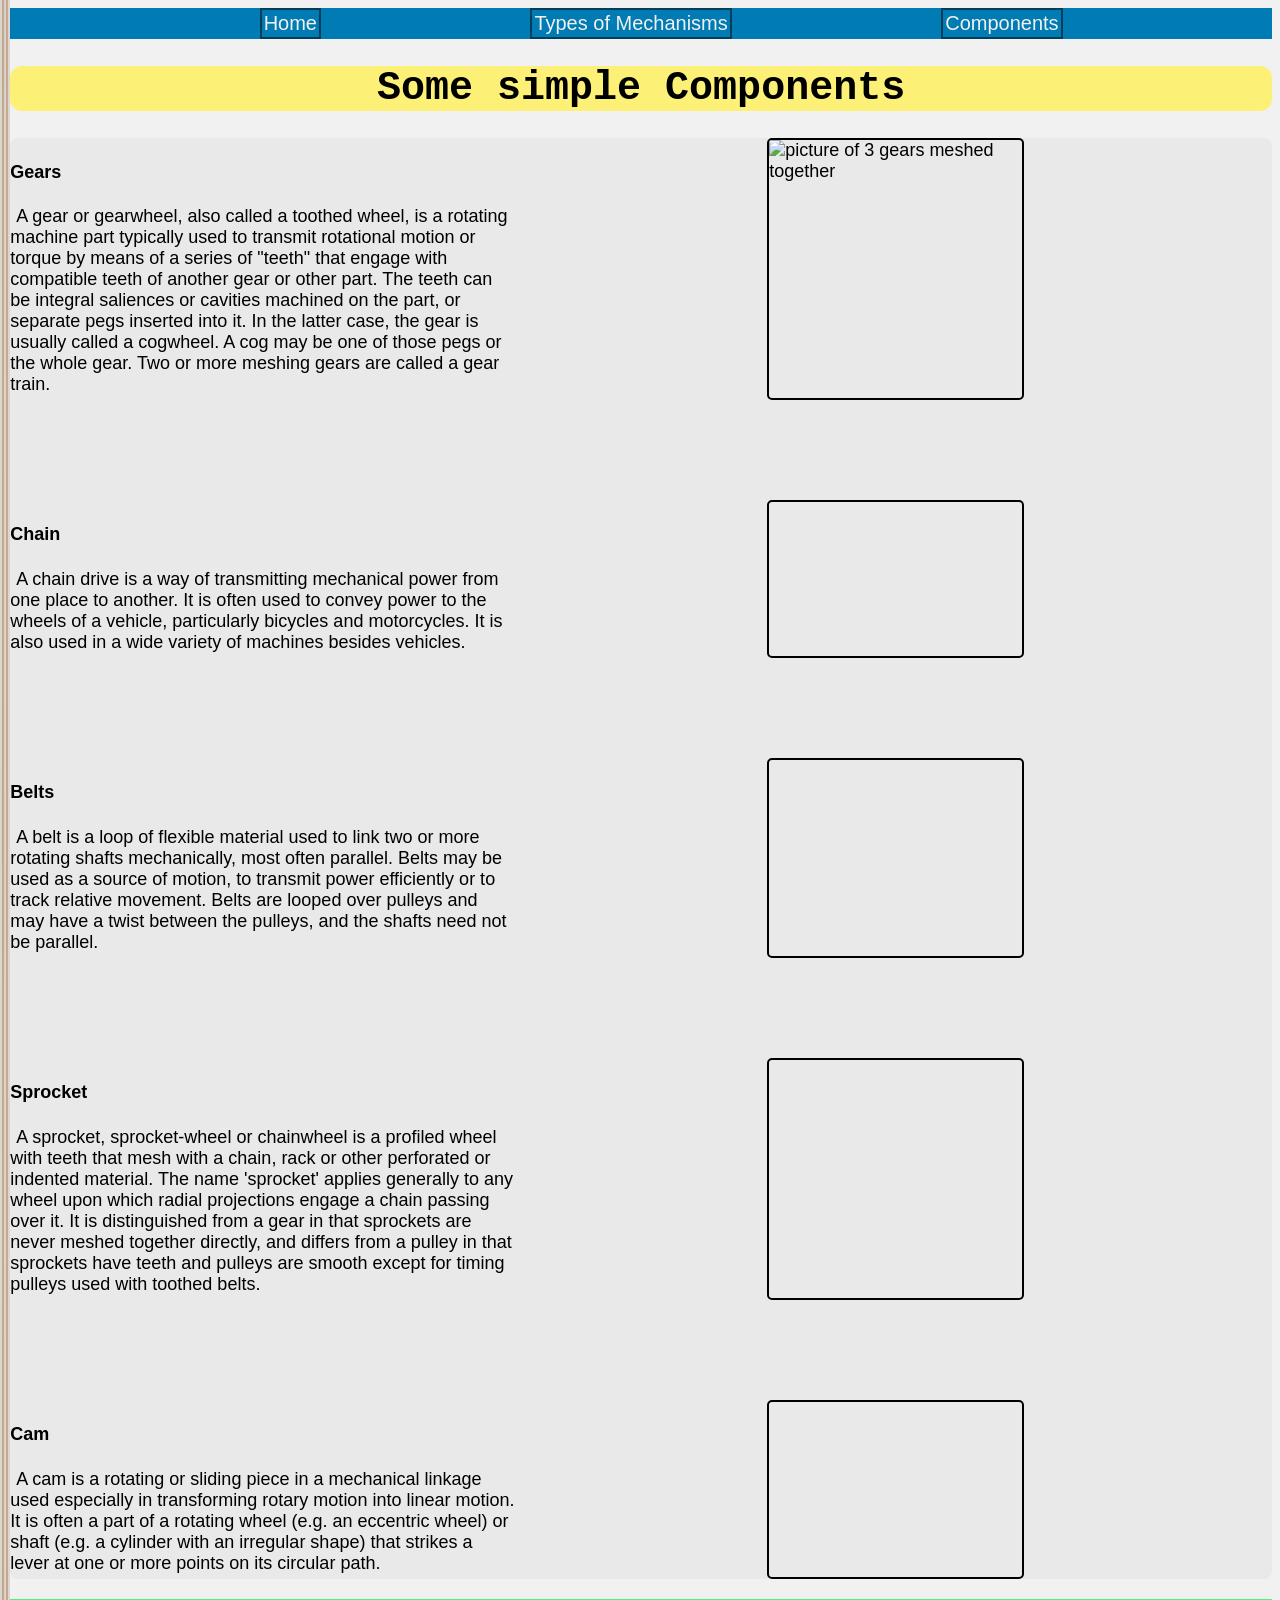
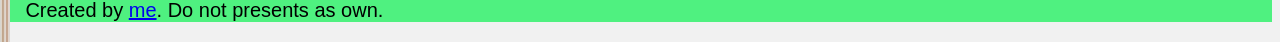
==== components.html @ 5ceaa01b "1st" ====
<!DOCTYPE html>
<html lang="en">

<head>
  <meta charset="utf-8">
  <meta name="viewport" content="width=device-width">
  <title>Components</title>
  <!-- You will need to link to the CSS file -->
  <link rel="stylesheet" href="css/style.css">
</head>

<body>
  <a href="#main-content" class="skip-link">Skip to main content</a>
  <header>
    <nav>
      <ul>
        <li><a href="index.html">Home</a></li>
        <li><a href="typeofmechanism.html">Types of Mechanisms</a></li>
        <li><a href="components.html">Components</a></li>
      </ul>
    </nav>
    <h1>Some simple Components</h1>
  </header>
  <main id="main-content" tabindex="-1">
    <div class="grid">
      <hgroup>
      <h4>Gears</h4>
      <p>A gear or gearwheel, also called a toothed wheel, is a rotating machine part typically used to transmit rotational motion or torque by means of a series of "teeth" that engage with compatible teeth of another gear or other part. The teeth can be integral saliences or cavities machined on the part, or separate pegs inserted into it. In the latter case, the gear is usually called a cogwheel. A cog may be one of those pegs or the whole gear. Two or more meshing gears are called a gear train.</p>
      </hgroup>
      <img src="https://www.pngkey.com/png/full/74-740903_gears-simple-machines-gears-clipart.png" width="50%" alt="picture of 3 gears meshed together">
      <hgroup>
        <h4>Chain</h4>
        <p>A chain drive is a way of transmitting mechanical power from one place to another. It is often used to convey power to the wheels of a vehicle, particularly bicycles and motorcycles. It is also used in a wide variety of machines besides vehicles.</p>
      </hgroup>
      <img src="https://i.pinimg.com/736x/d8/a8/78/d8a87832ac8e6a7ad0494f9d9968310d.jpg" width="50%" alt="">
      <hgroup>
        <h4>Belts</h4>
        <p>A belt is a loop of flexible material used to link two or more rotating shafts mechanically, most often parallel. Belts may be used as a source of motion, to transmit power efficiently or to track relative movement. Belts are looped over pulleys and may have a twist between the pulleys, and the shafts need not be parallel.</p>
      </hgroup>
      <img src="https://ibtinc.com/wp-content/uploads/2025/12/Driven-Pulley-diagram-cropped.png" width="50%" alt="">
      <hgroup>
        <h4>Sprocket</h4>
        <p>A sprocket, sprocket-wheel or chainwheel is a profiled wheel with teeth that mesh with a chain, rack or other perforated or indented material. The name 'sprocket' applies generally to any wheel upon which radial projections engage a chain passing over it. It is distinguished from a gear in that sprockets are never meshed together directly, and differs from a pulley in that sprockets have teeth and pulleys are smooth except for timing pulleys used with toothed belts.</p>
      </hgroup>
      <img src="https://ohiorollerchain.com/wp-content/uploads/2025/12/types-of-sprockets-1000x667.webp" width="50%" alt="">
      <hgroup>
        <h4>Cam</h4>
        <p>A cam is a rotating or sliding piece in a mechanical linkage used especially in transforming rotary motion into linear motion. It is often a part of a rotating wheel (e.g. an eccentric wheel) or shaft (e.g. a cylinder with an irregular shape) that strikes a lever at one or more points on its circular path.</p>
      </hgroup>
      <img src="https://www.mathworks.com/help/simscape/ref/ab_pb_cam_schem1.png" width="50%" alt="">




    </div>
  </main>
  <footer>
    <p>Created by <a href="https://github.com/LavrieN">me</a>. Do not presents as own.</p>
  </footer>

</body>

</html>
---- css/style.css ----
body{
  font-family:'Segoe UI', Tahoma, Geneva, Verdana, sans-serif;
  font-size: 125%;
  margin-left: 0.8%;
  background-image: url('../images/sumb.jpg');
  background-repeat:repeat-y;
  background-size: 0.8%;
  background-color: rgb(241, 241, 241);
}
.skip-link {
  display:block;
  font-weight: bold;
  color:#ffffff;
  background-color: rgb(13, 0, 133);
  width: fit-content;
  padding: 5px;
  text-decoration: none;
  margin-bottom: 1px;
  position: absolute;
  left: -999px;
}
.skip-link :hover{
  background-color: #9e9e9e;
  color:rgb(13, 0, 133);
}
.skip-link:focus{
  background-color: #9e9e9e;
  color:rgb(13, 0, 133);
  border: 10px;
  position: absolute;
  left: 5px;
}
h1{
  font-family: 'Courier New', Courier, monospace;
  background-color:rgb(253, 240, 118);
  text-align:center;
  border-radius: 12px;
}
h3{
  margin-top: 10px;
  margin-bottom: 2px;
}
nav{
  display: inline;
  width: 80%;
  margin-top: 0px;
}
nav img{
  width: 10%;
}
main{
  background-color: rgb(233, 233, 233);
  font-size: large;
  border-radius: 8px;
}
footer{
  background-color: rgb(79, 241, 128);
}
ul {
  display: flex;
  flex-direction:row;
  justify-content: space-evenly;
  background-color:rgb(0, 123, 180) ;
  margin-top: 0px;
}
main p{
  margin-top: 2px;
  margin-bottom: 5px;
}
li{
  list-style-type: none;
  display: block;
}

ul a:link{
  display: block;
  color:rgb(241, 241, 241) ;
  /* background-color:rgb(0, 113, 165) ; */
  padding: 2px;
  border:2px solid rgb(0, 62, 90);
  text-decoration: none;
}
ul a:active{
  text-decoration: none;
  background-color: rgb(0, 64, 94);
  border: 2px inset rgb(0, 33, 48);
  color:rgb(241, 241, 241) ;
}
ul a:hover{
  text-decoration: none;
  background-color: rgb(0, 64, 94);
  border: 2px inset rgb(0, 0, 0);
  color:rgb(241, 241, 241) ;
}
ul a:visited{
  text-decoration: none;
  color:rgb(241, 241, 241) ;
}


p{
  text-indent: 1.2%;
  height: auto;
}
.grid{
  display:grid;
  grid-template-columns: 40% 40%;
  justify-content: space-between;
  row-gap: 100px;
}
.grid img{
  display:grid;
  border: 2px double black;
  border-radius: 5px;
}
.flex{
  flex-wrap: wrap;
  justify-content: left;
}
.referenceimg{
  justify-content:end;
}
ul .list{
  display: inline;
  background-color:rgb(233, 233, 233) ;
  margin-top: 0px;
}
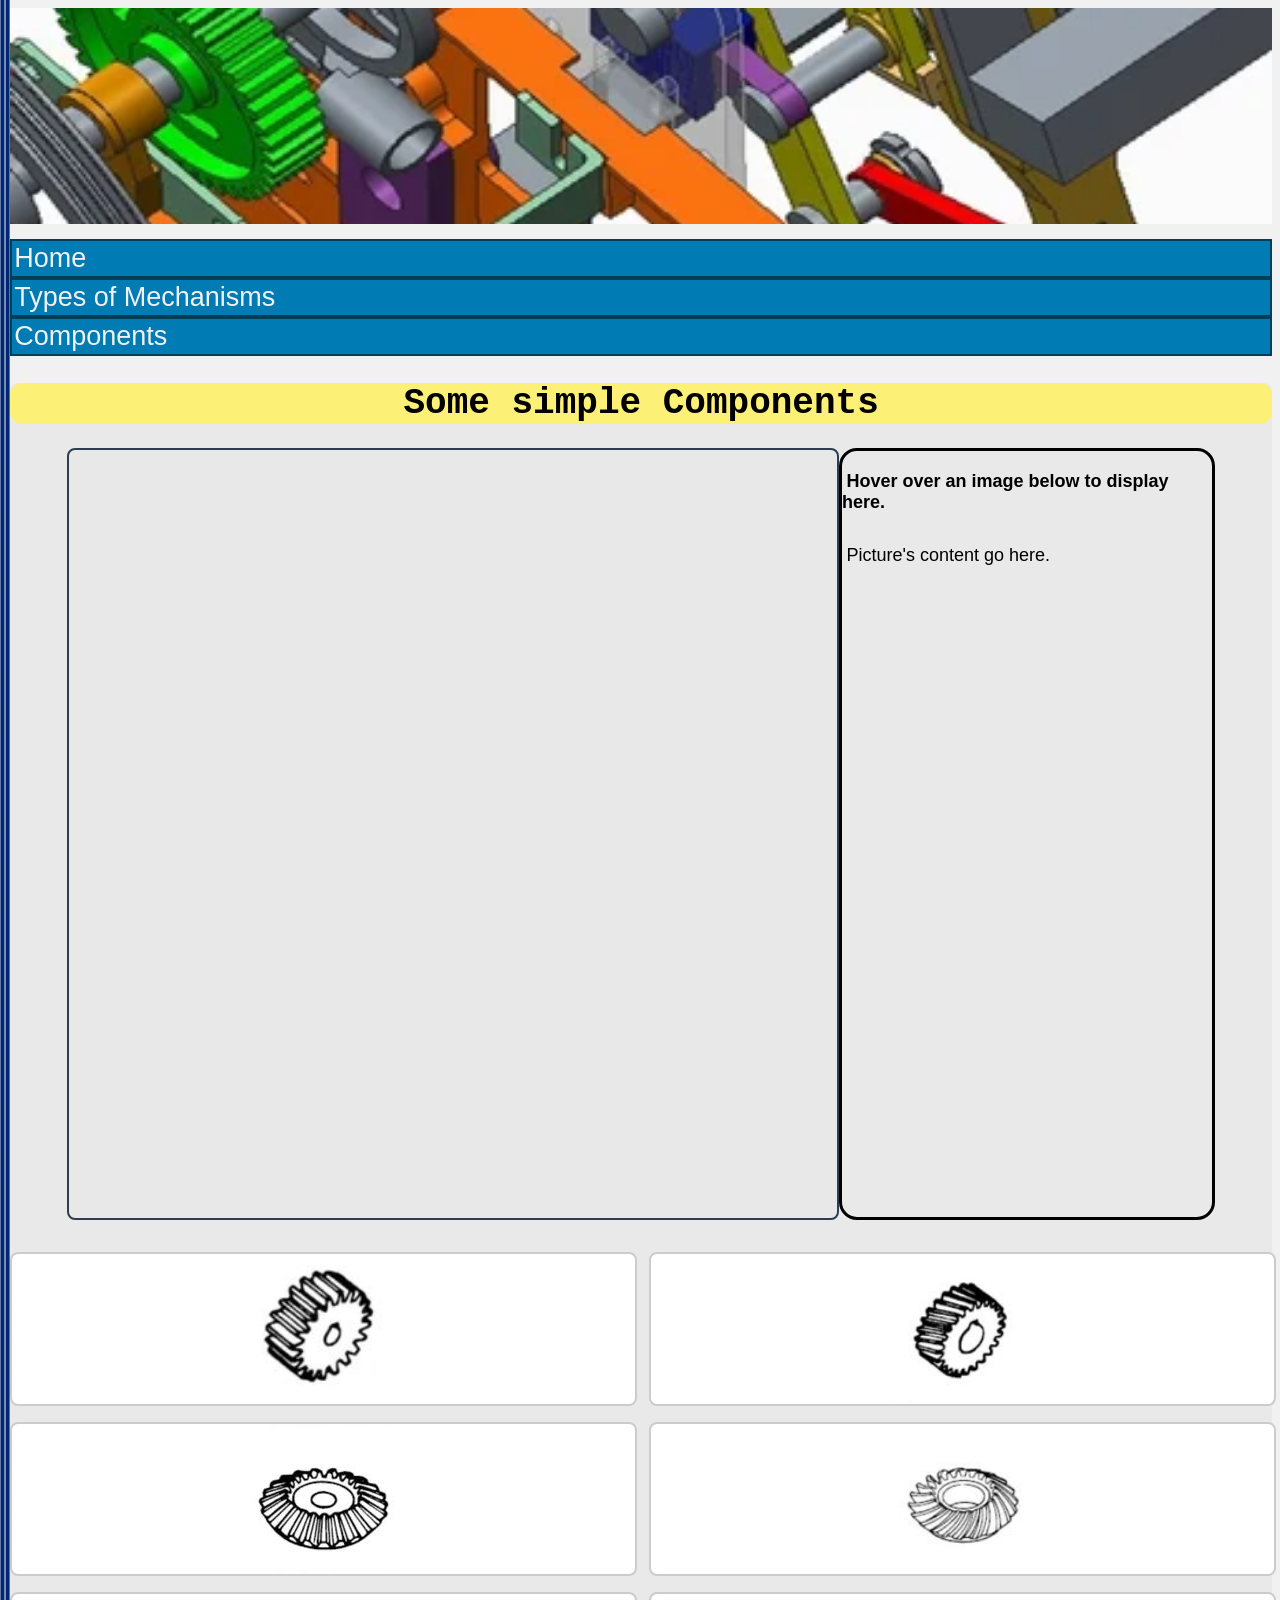
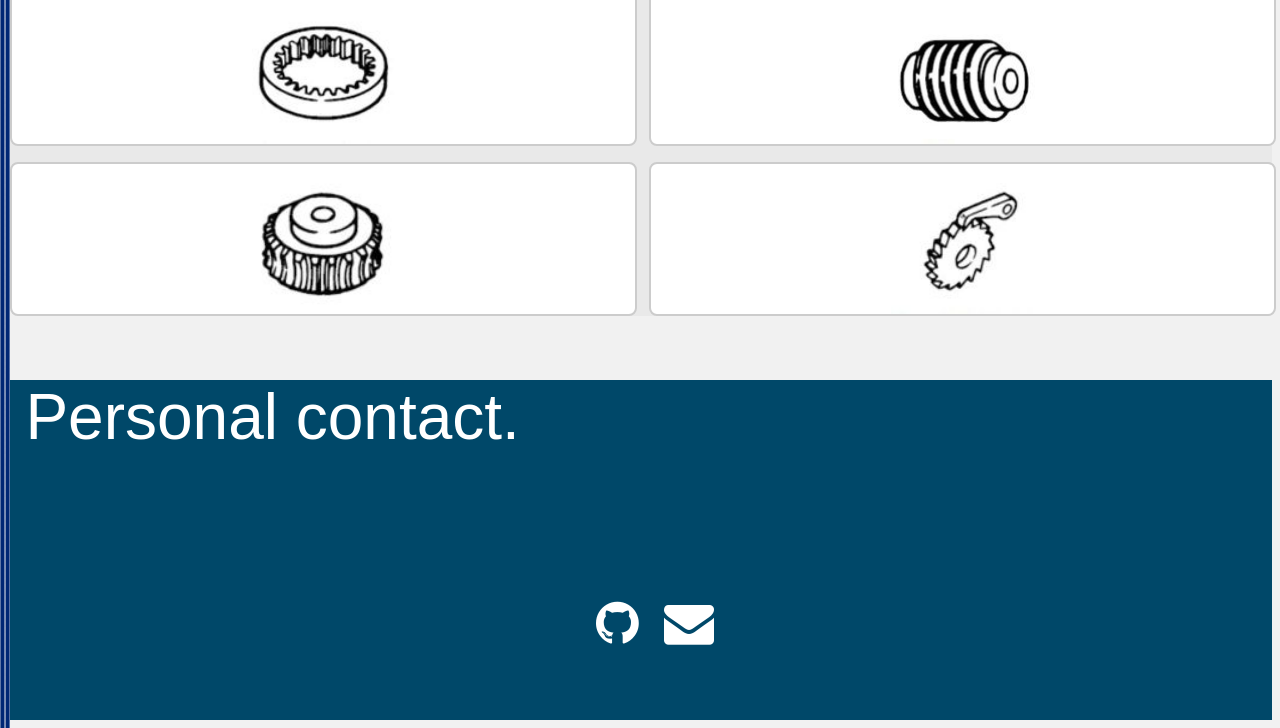
==== commit 6014e851: "Secondcommitduetovcerror" ====
--- a/components.html
+++ b/components.html
@@ -7,10 +7,12 @@
   <title>Components</title>
   <!-- You will need to link to the CSS file -->
   <link rel="stylesheet" href="css/style.css">
+  <link rel="stylesheet" href="https://cdnjs.cloudflare.com/ajax/libs/font-awesome/4.7.0/css/font-awesome.min.css">
 </head>
 
 <body>
   <a href="#main-content" class="skip-link">Skip to main content</a>
+  <img class="headerImg" src="images/mechanism-design.webp">
   <header>
     <nav>
       <ul>
@@ -19,45 +21,106 @@
         <li><a href="components.html">Components</a></li>
       </ul>
     </nav>
-    <h1>Some simple Components</h1>
   </header>
   <main id="main-content" tabindex="-1">
-    <div class="grid">
-      <hgroup>
-      <h4>Gears</h4>
-      <p>A gear or gearwheel, also called a toothed wheel, is a rotating machine part typically used to transmit rotational motion or torque by means of a series of "teeth" that engage with compatible teeth of another gear or other part. The teeth can be integral saliences or cavities machined on the part, or separate pegs inserted into it. In the latter case, the gear is usually called a cogwheel. A cog may be one of those pegs or the whole gear. Two or more meshing gears are called a gear train.</p>
+    <h1>Some simple Components</h1>
+    <div id="imgTwo">
+      <div id="image">
+      </div>
+      <hgroup id="textTwo"">
+      <p id="text">Hover over an image below to display here.</p>  
+      <p id="picContent"> Picture's content go here.</p>
       </hgroup>
-      <img src="https://www.pngkey.com/png/full/74-740903_gears-simple-machines-gears-clipart.png" width="50%" alt="picture of 3 gears meshed together">
-      <hgroup>
-        <h4>Chain</h4>
-        <p>A chain drive is a way of transmitting mechanical power from one place to another. It is often used to convey power to the wheels of a vehicle, particularly bicycles and motorcycles. It is also used in a wide variety of machines besides vehicles.</p>
-      </hgroup>
-      <img src="https://i.pinimg.com/736x/d8/a8/78/d8a87832ac8e6a7ad0494f9d9968310d.jpg" width="50%" alt="">
-      <hgroup>
-        <h4>Belts</h4>
-        <p>A belt is a loop of flexible material used to link two or more rotating shafts mechanically, most often parallel. Belts may be used as a source of motion, to transmit power efficiently or to track relative movement. Belts are looped over pulleys and may have a twist between the pulleys, and the shafts need not be parallel.</p>
-      </hgroup>
-      <img src="https://ibtinc.com/wp-content/uploads/2025/12/Driven-Pulley-diagram-cropped.png" width="50%" alt="">
-      <hgroup>
-        <h4>Sprocket</h4>
-        <p>A sprocket, sprocket-wheel or chainwheel is a profiled wheel with teeth that mesh with a chain, rack or other perforated or indented material. The name 'sprocket' applies generally to any wheel upon which radial projections engage a chain passing over it. It is distinguished from a gear in that sprockets are never meshed together directly, and differs from a pulley in that sprockets have teeth and pulleys are smooth except for timing pulleys used with toothed belts.</p>
-      </hgroup>
-      <img src="https://ohiorollerchain.com/wp-content/uploads/2025/12/types-of-sprockets-1000x667.webp" width="50%" alt="">
-      <hgroup>
-        <h4>Cam</h4>
-        <p>A cam is a rotating or sliding piece in a mechanical linkage used especially in transforming rotary motion into linear motion. It is often a part of a rotating wheel (e.g. an eccentric wheel) or shaft (e.g. a cylinder with an irregular shape) that strikes a lever at one or more points on its circular path.</p>
-      </hgroup>
-      <img src="https://www.mathworks.com/help/simscape/ref/ab_pb_cam_schem1.png" width="50%" alt="">
+      
+    </div>
+    
+
+    <section class="gallery">
+      <img id="pic1" 
+        class="section"
+        src="images/spur-gear.jpg" 
+        alt="Spur gear"
+        title="Spur gear is the most basic gear it is used to tranfer motion to another component not limited to gear."
+        onmouseover="upDate(this)"
+        onmouseout="undo()"
+        onclick="upDateDefaultPic(this)">
+            
+      <img id="pic2" 
+        class="section"
+        src="images/helical-gear.jpg" 
+        alt="Helical Gear"
+        title="Helical gear is similar to spur gear but with its teeth angled, it was created to sovle the wear created when two gear mesh into each other."
+        onmouseover="upDate(this)"
+        onmouseout="undo()"
+        onclick="upDateDefaultPic(this)">
+            
+      <img id="pic3" 
+        class="section"
+        src="images/straight-bevel-gear.jpg" 
+        alt="Straight bevel Gear"
+        title="Bevel gear is designed to tranfer motion and torque at an angle usually 45°"
+        onmouseover="upDate(this)"
+        onmouseout="undo()"
+        onclick="upDateDefaultPic(this)">
+            
+      <img id="pic4" 
+        class="section"
+        src="images/spiral-bevel-gear.jpg" 
+        alt="Spiral bevel Gear"
+        title="spiral bevel gear is a specific type of bevel gear with curved, angled teeth that engage gradually for smooth, quiet, and high-torque power transmission. But is harder to produce as a result."
+        onmouseover="upDate(this)"
+        onmouseout="undo()"
+        onclick="upDateDefaultPic(this)">
+
+      <img id="pic5" 
+        class="section"
+        src="images/internal-gear.jpg" 
+        alt="internal Gear"
+        title="An internal gear is a cylindrical gear with teeth cut on its inner surface rather than the outside."
+        onmouseover="upDate(this)"
+        onmouseout="undo()"
+        onclick="upDateDefaultPic(this)">
+
+      <img id="pic6" 
+        class="section"
+        src="images/worm-gear.jpg" 
+        alt="Ratchet and claw"
+        onmouseover="upDate(this)"
+        onmouseout="undo()"
+        onclick="upDateDefaultPic(this)">
+
+      <img id="pic7" 
+        class="section"
+        src="images/worm-wheel.jpg" 
+        alt="Worm wheel"
+        onmouseover="upDate(this)"
+        onmouseout="undo()"
+        onclick="upDateDefaultPic(this)">
+
+      <img id="pic8" 
+        class="section"
+        src="images/ratchet.jpg" 
+        alt="Ratchet and claw"
+        onmouseover="upDate(this)"
+        onmouseout="undo()"
+        onclick="upDateDefaultPic(this)">
 
 
 
+    </section>
 
-    </div>
+
+
   </main>
   <footer>
-    <p>Created by <a href="https://github.com/LavrieN">me</a>. Do not presents as own.</p>
+    <p>Personal contact. </p>
+    <hgroup class="footer">
+      <p class="link"> <a href="https://github.com/LavrieN" target="_blank"> <i class="fa fa-github" style="font-size:50px"></i></a> </p>
+      <p class="clickableElement"  role="button" tabindex="0" onclick=gmailCopy()> <i class="fa fa-envelope " style="font-size:50px"></i> </p>
+    </hgroup>
+    
   </footer>
 
 </body>
-
+<script src=".Js/script.js"></script>
 </html>
--- a/css/style.css
+++ b/css/style.css
@@ -1,8 +1,8 @@
 body{
   font-family:'Segoe UI', Tahoma, Geneva, Verdana, sans-serif;
-  font-size: 125%;
+  font-size: 5vw;
   margin-left: 0.8%;
-  background-image: url('../images/sumb.jpg');
+  background-image: url('../images/sumb.png');
   background-repeat:repeat-y;
   background-size: 0.8%;
   background-color: rgb(241, 241, 241);
@@ -54,14 +54,15 @@
   border-radius: 8px;
 }
 footer{
-  background-color: rgb(79, 241, 128);
+  background-color: rgb(0, 72, 105);
+  color: white;
 }
 ul {
-  display: flex;
+  display: block;
   flex-direction:row;
-  justify-content: space-evenly;
   background-color:rgb(0, 123, 180) ;
   margin-top: 0px;
+  padding-left: 0;
 }
 main p{
   margin-top: 2px;
@@ -105,13 +106,15 @@
 .grid{
   display:grid;
   grid-template-columns: 40% 40%;
-  justify-content: space-between;
+  justify-content: space-evenly;
   row-gap: 100px;
 }
 .grid img{
   display:grid;
   border: 2px double black;
   border-radius: 5px;
+  width: 110%;
+  max-width: 55vw;
 }
 .flex{
   flex-wrap: wrap;
@@ -125,3 +128,119 @@
   background-color:rgb(233, 233, 233) ;
   margin-top: 0px;
 }
+
+.headerImg{
+  width: 100%;
+  height: 24vh;
+  aspect-ratio: 2/1;
+  object-fit: cover;
+  justify-content: center;
+}
+header{
+  position: sticky;
+  top:0;
+  z-index: 1;
+  font-size: 3vh;
+}
+
+footer{
+  display: block;
+}
+
+.link{
+  display: flex;
+  justify-content: center;
+  color: white;
+  text-decoration: none;
+}
+
+.link a:link{
+  text-decoration: none;
+  color: white;
+}
+.link a:visited{
+  text-decoration: none;
+  color: white;
+}
+
+.footer{
+  display: flex;
+  justify-content: center;
+}
+
+.footer p{
+  margin-left: 2vw;
+}
+
+.clickableElement{
+  cursor: pointer;
+}
+
+
+
+#image {
+    width: 60vw;
+    height: 60vw;
+    background-size: cover;
+    background-position: center;
+    border: 2px solid #2c3e50;
+    border-radius: 8px;
+    display: flex;
+    align-items: center;
+    justify-content: center;
+    margin-bottom: 0;
+    text-align: center;
+    font-size: 18px;
+    font-weight: bold;
+    color: #000000;
+    background-color: #e8e8e8;
+    aspect-ratio: 1/1;
+}
+#image img{
+  object-fit: contain;
+}
+#imgTwo{
+  display: flex;
+  justify-content: center;
+}
+
+/* Gallery Grid */
+.gallery {
+    display: grid;
+    grid-template-columns: 1fr 1fr;
+    gap: 1rem;
+    margin-top: 2rem;
+}
+
+.gallery img {
+    width: 100%;
+    height: 150px;
+    object-fit: contain;
+    border: 2px solid #ccc;
+    border-radius: 8px;
+    cursor: pointer;
+    transition: transform 0.2s ease, border-color 0.2s ease;
+}
+
+.gallery img:hover {
+    transform: scale(1.05);
+    border-color: #4CAF50;
+    box-shadow: 0 4px 8px rgba(0, 0, 0, 0.2);
+}
+
+#text{
+  position: relative;
+  bottom: 3vh;
+  font-weight: bold;
+  
+}
+#textTwo{
+  padding-top: 5vh;
+  border: solid black 0.4vh;
+  border-radius: 2vh;
+  min-height: calc(270px - 16vw);
+}
+
+.section{
+  background-color: white;
+}
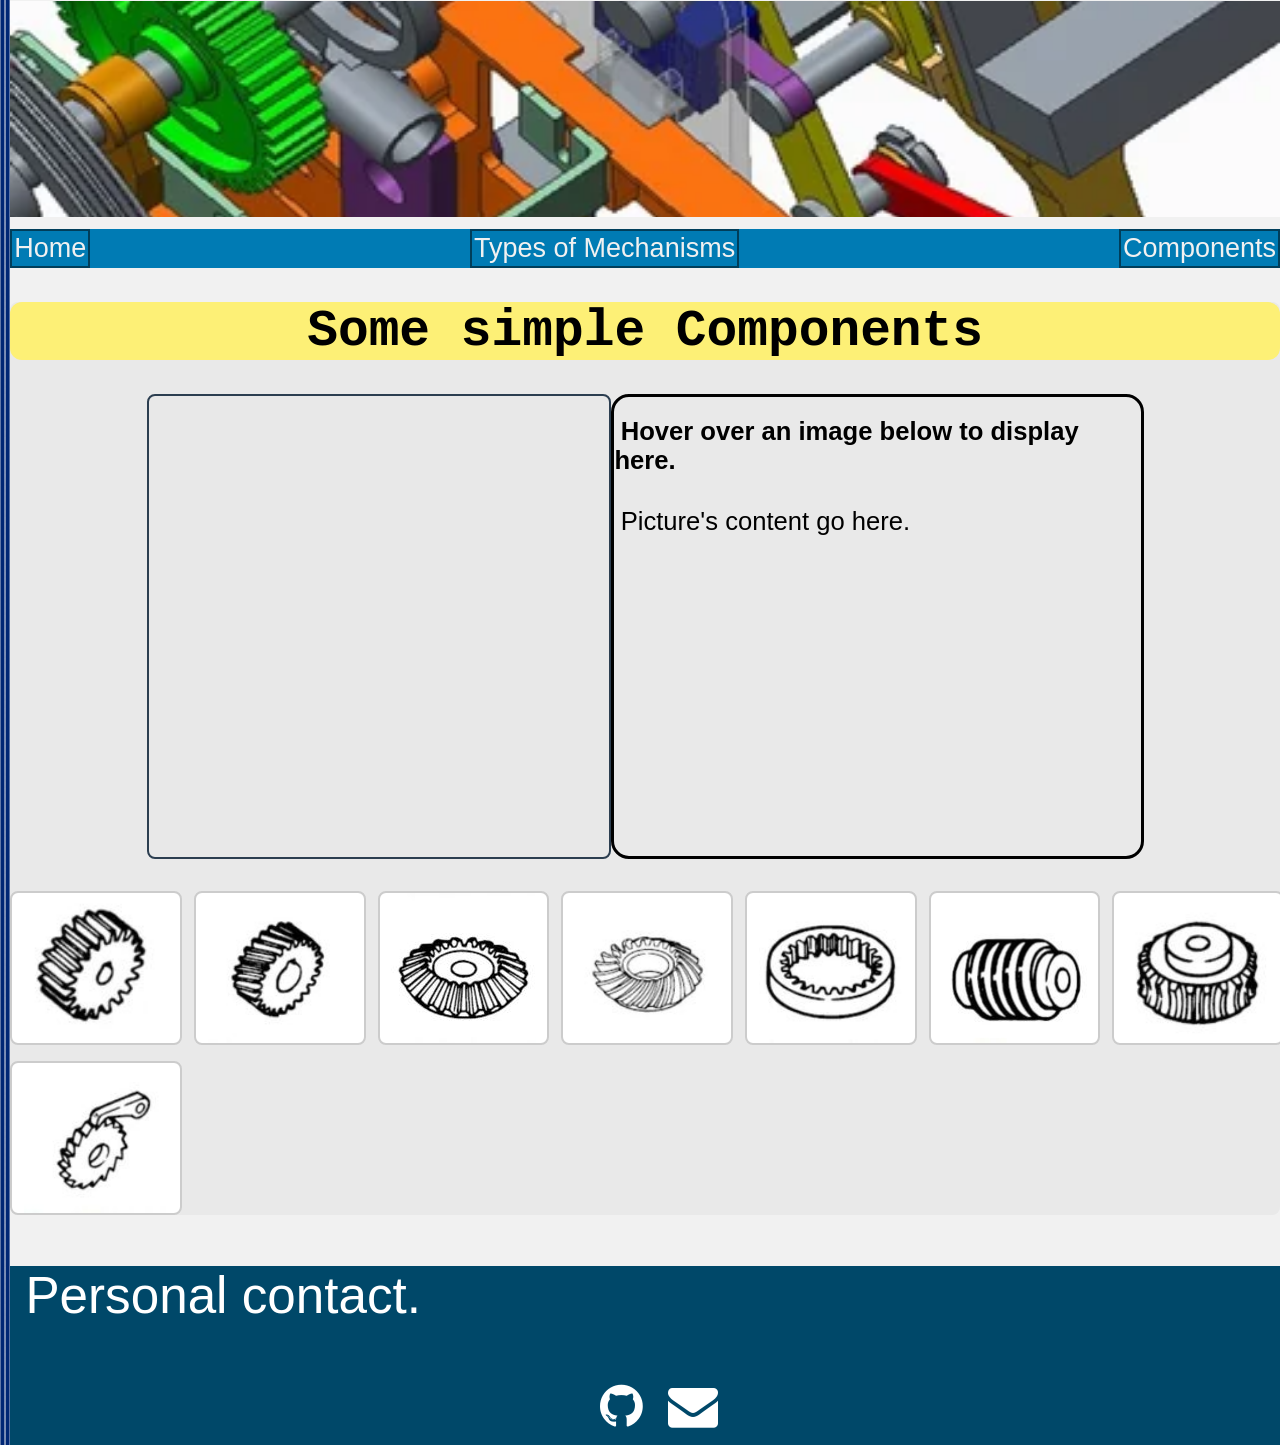
==== commit 71e80e1b: "finished1" ====
--- a/components.html
+++ b/components.html
@@ -41,6 +41,10 @@
         src="images/spur-gear.jpg" 
         alt="Spur gear"
         title="Spur gear is the most basic gear it is used to tranfer motion to another component not limited to gear."
+        tabindex="0"
+        role="button"
+        onfocus="upDate(this)"
+        onblur="undo()"
         onmouseover="upDate(this)"
         onmouseout="undo()"
         onclick="upDateDefaultPic(this)">
@@ -50,6 +54,10 @@
         src="images/helical-gear.jpg" 
         alt="Helical Gear"
         title="Helical gear is similar to spur gear but with its teeth angled, it was created to sovle the wear created when two gear mesh into each other."
+        tabindex="0"
+        role="button"
+        onfocus="upDate(this)"
+        onblur="undo()"
         onmouseover="upDate(this)"
         onmouseout="undo()"
         onclick="upDateDefaultPic(this)">
@@ -58,7 +66,11 @@
         class="section"
         src="images/straight-bevel-gear.jpg" 
         alt="Straight bevel Gear"
-        title="Bevel gear is designed to tranfer motion and torque at an angle usually 45°"
+        title="Bevel gear is designed to tranfer motion and torque at an angle usually 45°. How ever due to its design this type of gear is susceptible to slipping"
+        tabindex="0"
+        role="button"
+        onfocus="upDate(this)"
+        onblur="undo()"
         onmouseover="upDate(this)"
         onmouseout="undo()"
         onclick="upDateDefaultPic(this)">
@@ -68,6 +80,10 @@
         src="images/spiral-bevel-gear.jpg" 
         alt="Spiral bevel Gear"
         title="spiral bevel gear is a specific type of bevel gear with curved, angled teeth that engage gradually for smooth, quiet, and high-torque power transmission. But is harder to produce as a result."
+        tabindex="0"
+        role="button"
+        onfocus="upDate(this)"
+        onblur="undo()"
         onmouseover="upDate(this)"
         onmouseout="undo()"
         onclick="upDateDefaultPic(this)">
@@ -77,6 +93,10 @@
         src="images/internal-gear.jpg" 
         alt="internal Gear"
         title="An internal gear is a cylindrical gear with teeth cut on its inner surface rather than the outside."
+        tabindex="0"
+        role="button"
+        onfocus="upDate(this)"
+        onblur="undo()"
         onmouseover="upDate(this)"
         onmouseout="undo()"
         onclick="upDateDefaultPic(this)">
@@ -84,7 +104,12 @@
       <img id="pic6" 
         class="section"
         src="images/worm-gear.jpg" 
-        alt="Ratchet and claw"
+        alt="Worm gear"
+        title="A worm gear is a specific type of gear system made up of a screw-like input shaft called a worm and a toothed output wheel called a worm wheel. It is used to transfers motion between non-intersecting shafts at a 90-degree angle."
+        tabindex="0"
+        role="button"
+        onfocus="upDate(this)"
+        onblur="undo()"
         onmouseover="upDate(this)"
         onmouseout="undo()"
         onclick="upDateDefaultPic(this)">
@@ -93,6 +118,11 @@
         class="section"
         src="images/worm-wheel.jpg" 
         alt="Worm wheel"
+        title="A worm wheel is the output of a worm gear sitting at a 90-degree angle."
+        tabindex="0"
+        role="button"
+        onfocus="upDate(this)"
+        onblur="undo()"
         onmouseover="upDate(this)"
         onmouseout="undo()"
         onclick="upDateDefaultPic(this)">
@@ -100,7 +130,12 @@
       <img id="pic8" 
         class="section"
         src="images/ratchet.jpg" 
-        alt="Ratchet and claw"
+        alt="Ratchet and pawl"
+        title="a mechanical device that allows movement in only one direction. It features a toothed wheel called a ratchet and a pivoting, often spring-loaded finger called a pawl that drops into the teeth to block backward motion."
+        tabindex="0"
+        role="button"
+        onfocus="upDate(this)"
+        onblur="undo()"
         onmouseover="upDate(this)"
         onmouseout="undo()"
         onclick="upDateDefaultPic(this)">
--- a/css/style.css
+++ b/css/style.css
@@ -1,7 +1,10 @@
 body{
   font-family:'Segoe UI', Tahoma, Geneva, Verdana, sans-serif;
-  font-size: 5vw;
+  font-size: 4vw;
   margin-left: 0.8%;
+  margin-right: 0;
+  margin-bottom: 0;
+  margin-top: 0.1vh;
   background-image: url('../images/sumb.png');
   background-repeat:repeat-y;
   background-size: 0.8%;
@@ -50,15 +53,16 @@
 }
 main{
   background-color: rgb(233, 233, 233);
-  font-size: large;
   border-radius: 8px;
+  font-size: 3vw;
 }
 footer{
   background-color: rgb(0, 72, 105);
   color: white;
 }
 ul {
-  display: block;
+  display: flex;
+  justify-content: space-between;
   flex-direction:row;
   background-color:rgb(0, 123, 180) ;
   margin-top: 0px;
@@ -74,7 +78,7 @@
 }
 
 ul a:link{
-  display: block;
+  display: flex;
   color:rgb(241, 241, 241) ;
   /* background-color:rgb(0, 113, 165) ; */
   padding: 2px;
@@ -106,7 +110,7 @@
 .grid{
   display:grid;
   grid-template-columns: 40% 40%;
-  justify-content: space-evenly;
+  justify-content: space-between;
   row-gap: 100px;
 }
 .grid img{
@@ -115,6 +119,7 @@
   border-radius: 5px;
   width: 110%;
   max-width: 55vw;
+  margin-left: -6vw;
 }
 .flex{
   flex-wrap: wrap;
@@ -170,6 +175,8 @@
 
 .footer p{
   margin-left: 2vw;
+  margin-top: 0;
+  margin-bottom: 1vh;
 }
 
 .clickableElement{
@@ -243,4 +250,155 @@
 
 .section{
   background-color: white;
+}
+
+
+.modal {
+  display: none;
+  position: fixed;
+  z-index: 1;
+  padding-top: 100px;
+  left: 0;
+  top: 0;
+  width: 100%;
+  height: 100%;
+  overflow: auto;
+  background-color: black;
+}
+
+/* Modal Content */
+.modal-content {
+  position: relative;
+  background-color: #fefefe;
+  margin: auto;
+  padding: 0;
+  width: 90%;
+  max-width: 1200px;
+}
+
+/* The Close Button */
+.close {
+  color: white;
+  position: absolute;
+  top: 10px;
+  right: 25px;
+  font-size: 35px;
+  font-weight: bold;
+}
+
+.close:hover,
+.close:focus {
+  color: #999;
+  text-decoration: none;
+  cursor: pointer;
+}
+
+/* Hide the slides by default */
+.mySlides {
+  display: none;
+}
+
+/* Next & previous buttons */
+.prev,
+.next {
+  cursor: pointer;
+  position: absolute;
+  top: 50%;
+  width: auto;
+  padding: 16px;
+  margin-top: -50px;
+  color: white;
+  font-weight: bold;
+  font-size: 20px;
+  transition: 0.6s ease;
+  border-radius: 0 3px 3px 0;
+  user-select: none;
+  -webkit-user-select: none;
+}
+
+/* Position the "next button" to the right */
+.next {
+  right: 0;
+  border-radius: 3px 0 0 3px;
+}
+
+/* On hover, add a black background color with a little bit see-through */
+.prev:hover,
+.next:hover {
+  background-color: rgba(0, 0, 0, 0.8);
+}
+
+/* Number text (1/3 etc) */
+.numbertext {
+  color: #f2f2f2;
+  font-size: 12px;
+  padding: 8px 12px;
+  position: absolute;
+  top: 0;
+}
+
+/* Caption text */
+.caption-container {
+  text-align: center;
+  background-color: black;
+  padding: 2px 16px;
+  color: white;
+}
+
+img.demo {
+  opacity: 0.6;
+  width: 5vw;
+}
+
+.active,
+.demo:hover {
+  opacity: 1;
+}
+
+.column{
+  cursor: pointer;
+}
+
+@media screen and (min-width:768px) {
+  .gallery{
+    grid-template-columns: 1fr 1fr 1fr;
+  }
+  #image{
+    width: 40vw;
+    height: 40vw;
+  }
+}
+
+@media screen and (min-width:1024px) {
+  .gallery{
+    grid-template-columns: repeat(auto-fit, minmax(150px, 1fr));
+  }
+  #image{
+    width: 36vw;
+    height: 36vw;
+  }
+  main{
+    font-size: 2vw;
+  }
+  .grid img{
+    width: 30vw;
+  }
+}
+
+@media screen and (prefers-color-scheme: dark) {
+  body{
+    background-color: #2c3e50;
+
+  }
+  main{
+    background-color: #2c3e50;
+    color: #e8e8e8;
+  }
+  main h1{
+    color:black;
+  }
+  #textTwo{
+    width: 50vw;
+
+  }
 }
